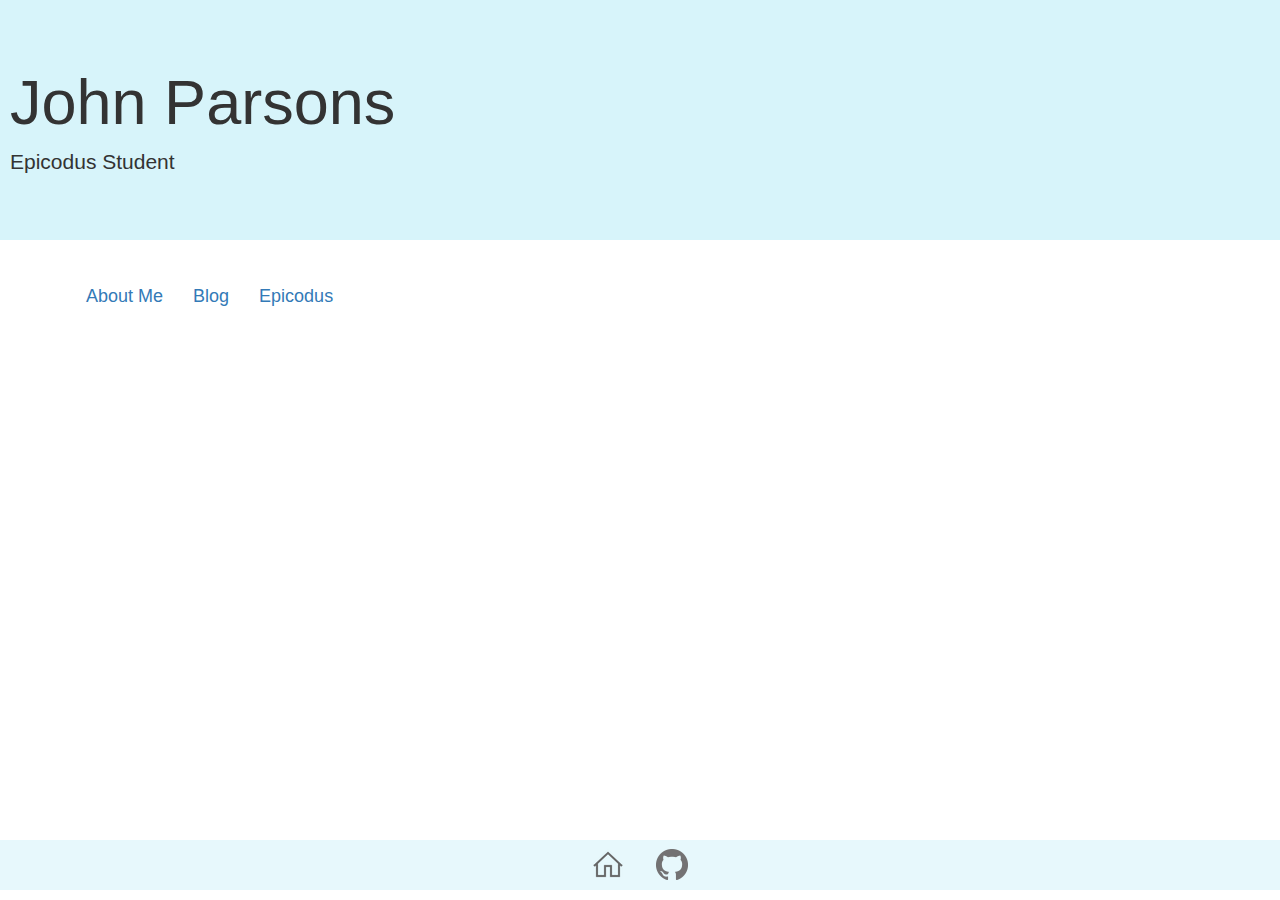
==== aboutme.html @ 20329b37 "layout errors, adds content" ====
<!DOCTYPE html>
<html lang="en">

<head>
  <meta charset="utf-8">
  <title>John Michael, Web Developer</title>
  <link rel="stylesheet" href="css/bootstrap.css">
  <link rel="stylesheet" href="css/master.css">

</head>

<body>


  <!-- heading -->

    <div style="background:#d7f4fa !important" class="jumbotron">
      <h1 class="title">john parsons</h1>
      <p class="title">Epicodus Student</p>
    </div>

    <!-- footer -->
      <p class="footer"><a href="index.html"><img  src="img/PNG/home.png" alt="Home"></a><img src="img/PNG/blank.png"><a class="nohover" href="https://github.com/Johnmichaelparsons/"><img  src="img/PNG/GitHub-Mark-32px.png" alt="John Parsons' Github"></a> </p>





    <!-- content -->
      <div class="container">


        <!-- navheadbar -->
        <div class="headbar">
          <nav class="navbar navbar-toggleable-md navbar-light bg-faded">

            <a class="navbar-brand" href="aboutme.html">About Me</a>
            <a class="navbar-brand" href="Blog.html">Blog</a>
            <a class="navbar-brand" href="https://www.epicodus.com/">Epicodus</a>
          </nav>
        </div>
      </div>
</body>

</html>
---- css/master.css ----
* {
  font-size: 62.5% /*(16 * 62.5% = 10) Now 1.6em = 16px */
}

h1{
  text-transform: capitalize;

}


.title{
  margin-left: 10px;
}

a:hover {
  background-color: #d7f4fa;
}

a.nohover:hover {
  background: transparent;
}

.list {
  /*list-style-type: none;*/

  text-transform: capitalize;
  font-style: italic;
  font-size: 3em;
}
.listname {
  list-style-type: none;
  text-transform: capitalize;
  font-size: 3em;
}



.bodytext:first-letter {
  font-size: 200%;
  float: left;
  line-height: 1;
}

.bodytext {
  font-size: 3.2em;
}

.name {
  text-align: center;
  float: left;
  font-size: 16em;
}

.contactinfo {
  text-align: left;
  float: left;
  font-size: 50%
}

.footer {
  background-color: #d7f4fa;
  opacity: .6;
  padding: 1em;
  position: fixed;
  bottom: 0px;
  width: 100%;
  text-align: center;
  
}

.footerimg {
  max-width: .4em;
  height: auto;
  max-height: 10%;
  padding: 10em;
  margin: 10em;


}
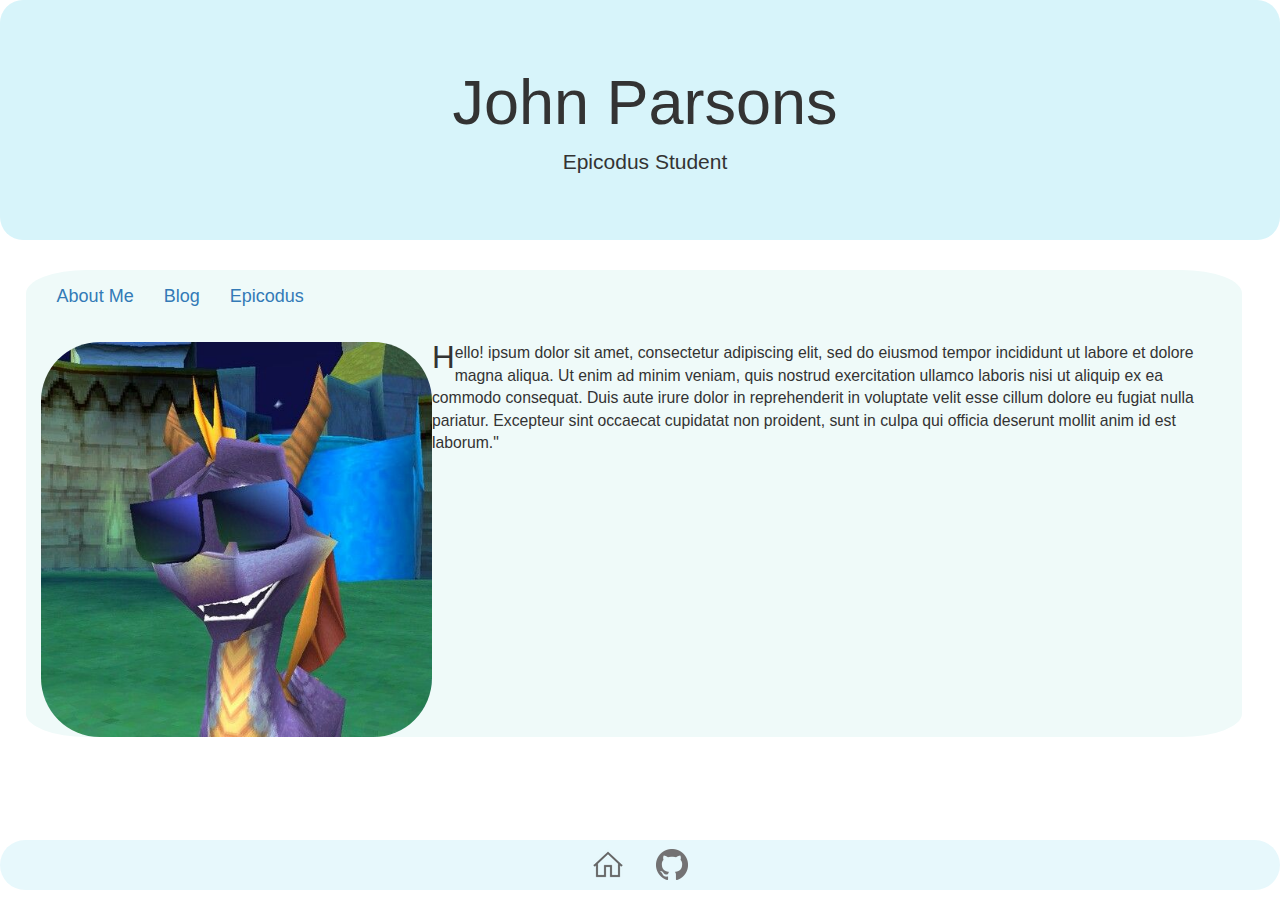
==== commit 755c7117: "Add selfie, make background pretty" ====
--- a/aboutme.html
+++ b/aboutme.html
@@ -6,6 +6,7 @@
   <title>John Michael, Web Developer</title>
   <link rel="stylesheet" href="css/bootstrap.css">
   <link rel="stylesheet" href="css/master.css">
+  <link rel="stylesheet" href="css/aboutme.css">
 
 </head>
 
@@ -39,7 +40,21 @@
             <a class="navbar-brand" href="https://www.epicodus.com/">Epicodus</a>
           </nav>
         </div>
+
+      <img class="selfie "src="img/spyro.jpg" alt="pretty much me">
+      
+      <p class="bodytext"> Hello! ipsum dolor sit amet, consectetur adipiscing elit, sed do eiusmod tempor incididunt ut labore et dolore magna aliqua. Ut enim ad minim veniam, quis nostrud exercitation ullamco laboris nisi ut aliquip ex ea commodo consequat. Duis aute irure dolor
+      in reprehenderit in voluptate velit esse cillum dolore eu fugiat nulla pariatur. Excepteur sint occaecat cupidatat non proident, sunt in culpa qui officia deserunt mollit anim id est laborum." </p>
+
+
+
+
       </div>
+
+
+    <div class="footerspace"></div>
+
+
 </body>
 
 </html>
--- a/css/master.css
+++ b/css/master.css
@@ -2,14 +2,29 @@
   font-size: 62.5% /*(16 * 62.5% = 10) Now 1.6em = 16px */
 }
 
-h1{
+h1 {
   text-transform: capitalize;
 
+}
+
+.jumbotron{
+    border-radius: 23px;
+
+}
+
+.container {
+    background-color: rgb(239, 250, 249);
+    border-radius: 5%;
+    margin-left: 2%;
+    margin-right: 2%;
+    min-width: 95%;
 }
 
 
 .title{
   margin-left: 10px;
+  text-align: center;
+
 }
 
 a:hover {
@@ -42,7 +57,7 @@
 }
 
 .bodytext {
-  font-size: 3.2em;
+  font-size: 1.8em;
 }
 
 .name {
@@ -57,6 +72,13 @@
   font-size: 50%
 }
 
+.headerspace{
+  margin-top: 3em;
+}
+
+.footerspace{
+  margin-top: 10em;
+}
 .footer {
   background-color: #d7f4fa;
   opacity: .6;
@@ -65,7 +87,8 @@
   bottom: 0px;
   width: 100%;
   text-align: center;
-  
+  border-radius: 105px;
+
 }
 
 .footerimg {
@@ -74,6 +97,4 @@
   max-height: 10%;
   padding: 10em;
   margin: 10em;
-
-
 }
--- a/css/aboutme.css
+++ b/css/aboutme.css
@@ -0,0 +1,6 @@
+.selfie{
+  border-radius: 15%;
+  float: left;
+  height: 33%;
+  width: 33%;
+}
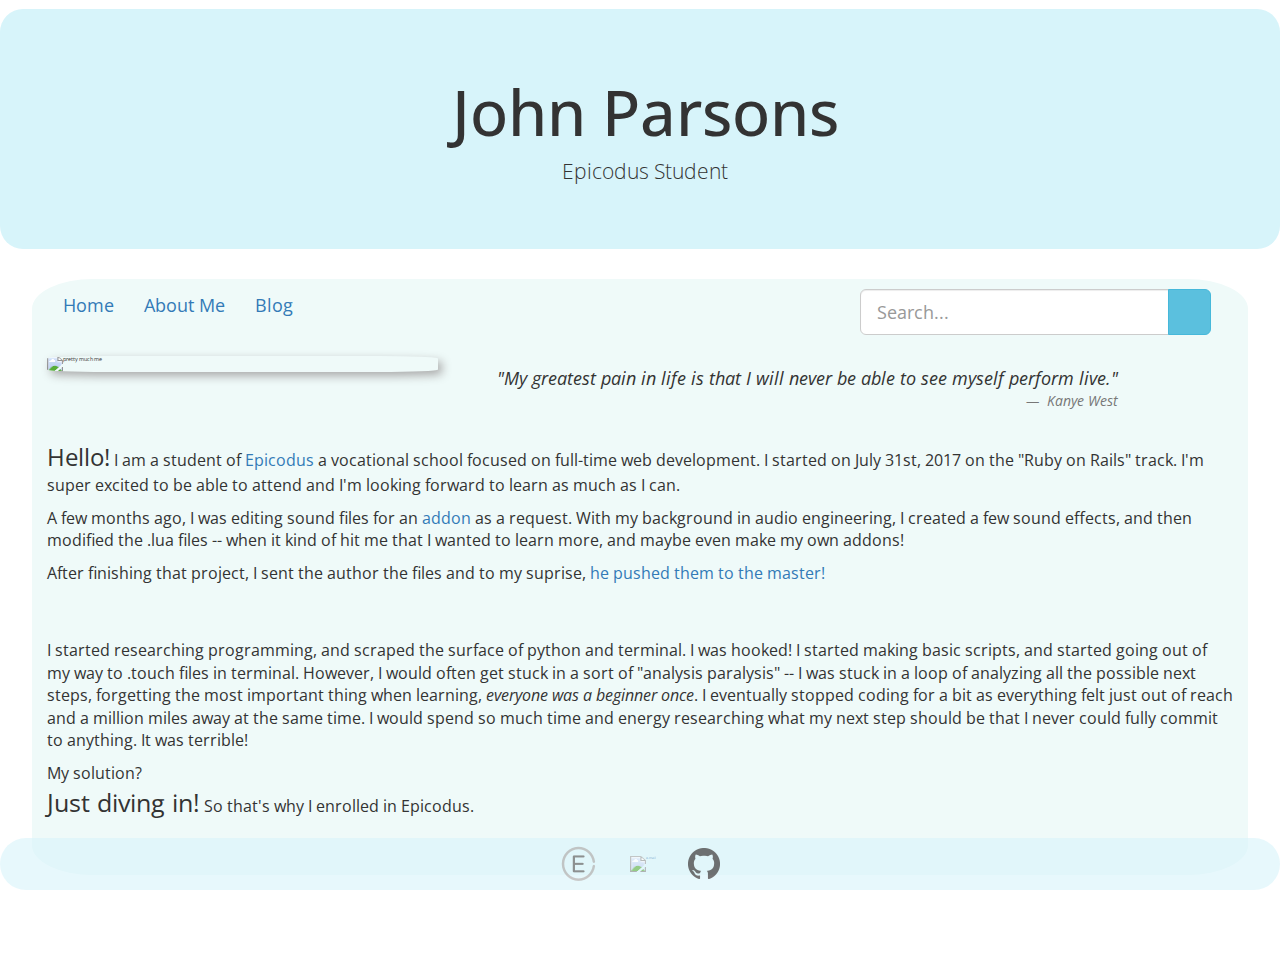
==== commit b916d1c4: "Add search bar, fixes etc." ====
--- a/aboutme.html
+++ b/aboutme.html
@@ -7,52 +7,87 @@
   <link rel="stylesheet" href="css/bootstrap.css">
   <link rel="stylesheet" href="css/master.css">
   <link rel="stylesheet" href="css/aboutme.css">
+  <link rel="icon" href="img/media/icon.ico">
+  <link href='http://fonts.googleapis.com/css?family=Open+Sans' rel='stylesheet'  type='text/css'>
+
 
 </head>
 
 <body>
 
+    <div class="headerspace"></div>
+
 
   <!-- heading -->
 
-    <div style="background:#d7f4fa !important" class="jumbotron">
-      <h1 class="title">john parsons</h1>
-      <p class="title">Epicodus Student</p>
-    </div>
+  <div style="background:#d7f4fa !important" class="jumbotron">
+    <h1 class="title">john parsons</h1>
+    <p class="title">Epicodus Student</p>
+  </div>
 
-    <!-- footer -->
-      <p class="footer"><a href="index.html"><img  src="img/PNG/home.png" alt="Home"></a><img src="img/PNG/blank.png"><a class="nohover" href="https://github.com/Johnmichaelparsons/"><img  src="img/PNG/GitHub-Mark-32px.png" alt="John Parsons' Github"></a> </p>
+  <!-- footer -->
+  <p class="footer"><a href="https://www.epicodus.com/"><img src="img/PNG/favicon.png" alt="epicodus"></a> <img src="img/PNG/blank.png"><a href="mailto:john.parsons85210@gmail.com"><img  src="img/PNG/email.png" alt="e-mail"></a><img src="img/PNG/blank.png"><a class="nohover"
+      href="https://github.com/Johnmichaelparsons/"><img  src="img/PNG/GitHub-Mark-32px.png" alt="John Parsons' Github"></a>
+  </p>
 
 
 
 
-
-    <!-- content -->
-      <div class="container">
+  <!-- content -->
+  <div class="container aboutme">
 
 
-        <!-- navheadbar -->
-        <div class="headbar">
-          <nav class="navbar navbar-toggleable-md navbar-light bg-faded">
+    <!-- navheadbar -->
+    <div class="headbar">
+      <nav class="navbar navbar-toggleable-md navbar-light bg-faded">
 
-            <a class="navbar-brand" href="aboutme.html">About Me</a>
-            <a class="navbar-brand" href="Blog.html">Blog</a>
-            <a class="navbar-brand" href="https://www.epicodus.com/">Epicodus</a>
-          </nav>
-        </div>
+        <a class="navbar-brand topleftcorner" href="index.html">Home</a>
+        <a class="navbar-brand" href="aboutme.html">About Me</a>
+        <a class="navbar-brand" href="blog.html">Blog</a>
+        <div class=search>
+                    <div class="input-group col-md-12">
+                        <input type="text" class="form-control input-lg" placeholder="Search..." />
+                        <span class="input-group-btn">
+                            <button class="btn btn-info btn-lg " type="button">
+                                <i class="glyphicon glyphicon-search"></i>
+                            </button>
+                        </span>
+                    </div>
+                </div>
+      </nav>
+    </div>
 
-      <img class="selfie "src="img/spyro.jpg" alt="pretty much me">
-      
-      <p class="bodytext"> Hello! ipsum dolor sit amet, consectetur adipiscing elit, sed do eiusmod tempor incididunt ut labore et dolore magna aliqua. Ut enim ad minim veniam, quis nostrud exercitation ullamco laboris nisi ut aliquip ex ea commodo consequat. Duis aute irure dolor
-      in reprehenderit in voluptate velit esse cillum dolore eu fugiat nulla pariatur. Excepteur sint occaecat cupidatat non proident, sunt in culpa qui officia deserunt mollit anim id est laborum." </p>
+    <img class="selfie " src="img/media/spyro.jpg" alt="pretty much me">
+
+    <blockquote class="blockquote">
+      "My greatest pain in life is that I will never be able to see myself perform live."
+      <footer class="blockquote-footer"> Kanye West
+    </blockquote>
+
+    <p class="bodytext"> <span class="bigword">Hello!</span> I am a student of <a href="https://www.epicodus.com/"><em class="namedrop">Epicodus</em></a> a vocational school focused on full-time web development. I started on July 31st, 2017 on the "Ruby on Rails" track. I'm
+      super excited to be able to attend and I'm looking forward to learn as much as I can.</p>
+
+    <div class="headerspace"></div>
+    <p class="bodytext">A few months ago, I was editing sound files for an <a href="https://github.com/Geigerkind/ModifiedPowerAuras"><em class="namedrop">addon</em></a> as a request. With my background in audio engineering, I created a few sound effects, and then modified the .lua files -- when it kind of hit me that I wanted to learn more, and maybe even make my own addons!</p>
+
+    <p class="bodytext">After finishing that project, I sent the author the files and to my suprise, <a href="https://github.com/Geigerkind/ModifiedPowerAuras/commit/aeb5db33e6cc752c3cf4bd674817a6a72ddf6593#diff-d7bf4cee8cb65dfc7418a3f5f780d5db"><em class="namedrop">he pushed them to the master!</em></a></p>
+
+      <div class="footerspace"></div>
+
+    <p class="bodytext">I started researching programming, and scraped the surface of python and terminal. I was hooked! I started making basic scripts, and started going out of my way to .touch files in terminal. However, I would often get stuck in a sort of "analysis paralysis" -- I was stuck in a loop of analyzing all the possible next steps, forgetting the most important thing when learning, <span class="italic">everyone was a beginner once</span>. I eventually stopped coding for a bit as everything felt just out of reach and a million miles away at the same time. I would spend so much time and energy researching what my next step should be that I never could fully commit to anything. It was terrible!</p>
+
+    <p class="bodytext">My solution?
+<br>
+
+       <em class="namedrop">Just diving in!</em> So that's why I enrolled in Epicodus.</p>
+
+         <div class="footerspace"></div>
 
 
+  </div>
 
 
-      </div>
-
-
-    <div class="footerspace"></div>
+  <div class="footerspace"></div>
 
 
 </body>
--- a/css/master.css
+++ b/css/master.css
@@ -1,34 +1,53 @@
 * {
-  font-size: 62.5% /*(16 * 62.5% = 10) Now 1.6em = 16px */
+  font-size: 62.5%/*(16 * 62.5% = 10) Now 1.6em = 16px */
+}
+
+body {
+  font-family: 'Open Sans', sans-serif;
 }
 
 h1 {
   text-transform: capitalize;
-
 }
 
-.jumbotron{
-    border-radius: 23px;
+.namedrop {
+  font-size: 1em;
+  font-style: italic;
+}
 
+strong.obvious {
+  font-size: 1em;
+  font-weight: bold;
+  text-decoration: underline;
+}
+
+.jumbotron {
+  border-radius: 23px;
 }
 
 .container {
-    background-color: rgb(239, 250, 249);
-    border-radius: 5%;
-    margin-left: 2%;
-    margin-right: 2%;
-    min-width: 95%;
+  background-color: rgb(239, 250, 249);
+  border-radius: 5%;
+  margin-left: 2.5%;
+  margin-right: 2.5%;
+  min-width: 95%;
 }
 
-
-.title{
+.title {
   margin-left: 10px;
   text-align: center;
+}
 
+a:link {
+  text-decoration: none;
 }
 
 a:hover {
   background-color: #d7f4fa;
+}
+
+a.topleftcorner:hover {
+  border-top-left-radius: 25%;
 }
 
 a.nohover:hover {
@@ -36,25 +55,37 @@
 }
 
 .list {
-  /*list-style-type: none;*/
-
+  list-style-type: none;
+  text-align: center;
   text-transform: capitalize;
   font-style: italic;
-  font-size: 3em;
+  font-size: 5em;
+
 }
+
 .listname {
+  text-align: center;
   list-style-type: none;
   text-transform: capitalize;
-  font-size: 3em;
+  font-size: 7em;
+
 }
 
+.search{
+  padding-left: 380em;
+  padding-right: 10em;
+  padding-top: 4em;
+  min-width: 200e;
+  height: auto;
+  width: auto;
 
+}
 
-.bodytext:first-letter {
+/*.bodytext:first-letter {
   font-size: 200%;
   float: left;
   line-height: 1;
-}
+} Decided against*/
 
 .bodytext {
   font-size: 1.8em;
@@ -72,13 +103,14 @@
   font-size: 50%
 }
 
-.headerspace{
-  margin-top: 3em;
+.headerspace {
+  margin-top: 1em;
 }
 
-.footerspace{
+.footerspace {
   margin-top: 10em;
 }
+
 .footer {
   background-color: #d7f4fa;
   opacity: .6;
@@ -88,7 +120,6 @@
   width: 100%;
   text-align: center;
   border-radius: 105px;
-
 }
 
 .footerimg {
--- a/css/aboutme.css
+++ b/css/aboutme.css
@@ -1,6 +1,37 @@
-.selfie{
+body {
+  font-family: 'Open Sans', sans-serif;
+}
+
+.selfie {
   border-radius: 15%;
   float: left;
   height: 33%;
   width: 33%;
+  box-shadow: 4px 4px 10px #aaa;
+  margin-right: 1.8%;
+  margin-bottom: 1.3%;
 }
+
+.namedrop {
+  font-size: 1.6em;
+  font-style: normal;
+}
+
+.blockquote {
+  text-align: right;
+  font-style: italic;
+  margin-right: 8%;
+}
+
+.bigword {
+  font-size: 150%;
+}
+
+blockquote {
+  border-left: none;
+}
+
+.italic {
+  font-style: italic;
+  font-size: 1em;
+}
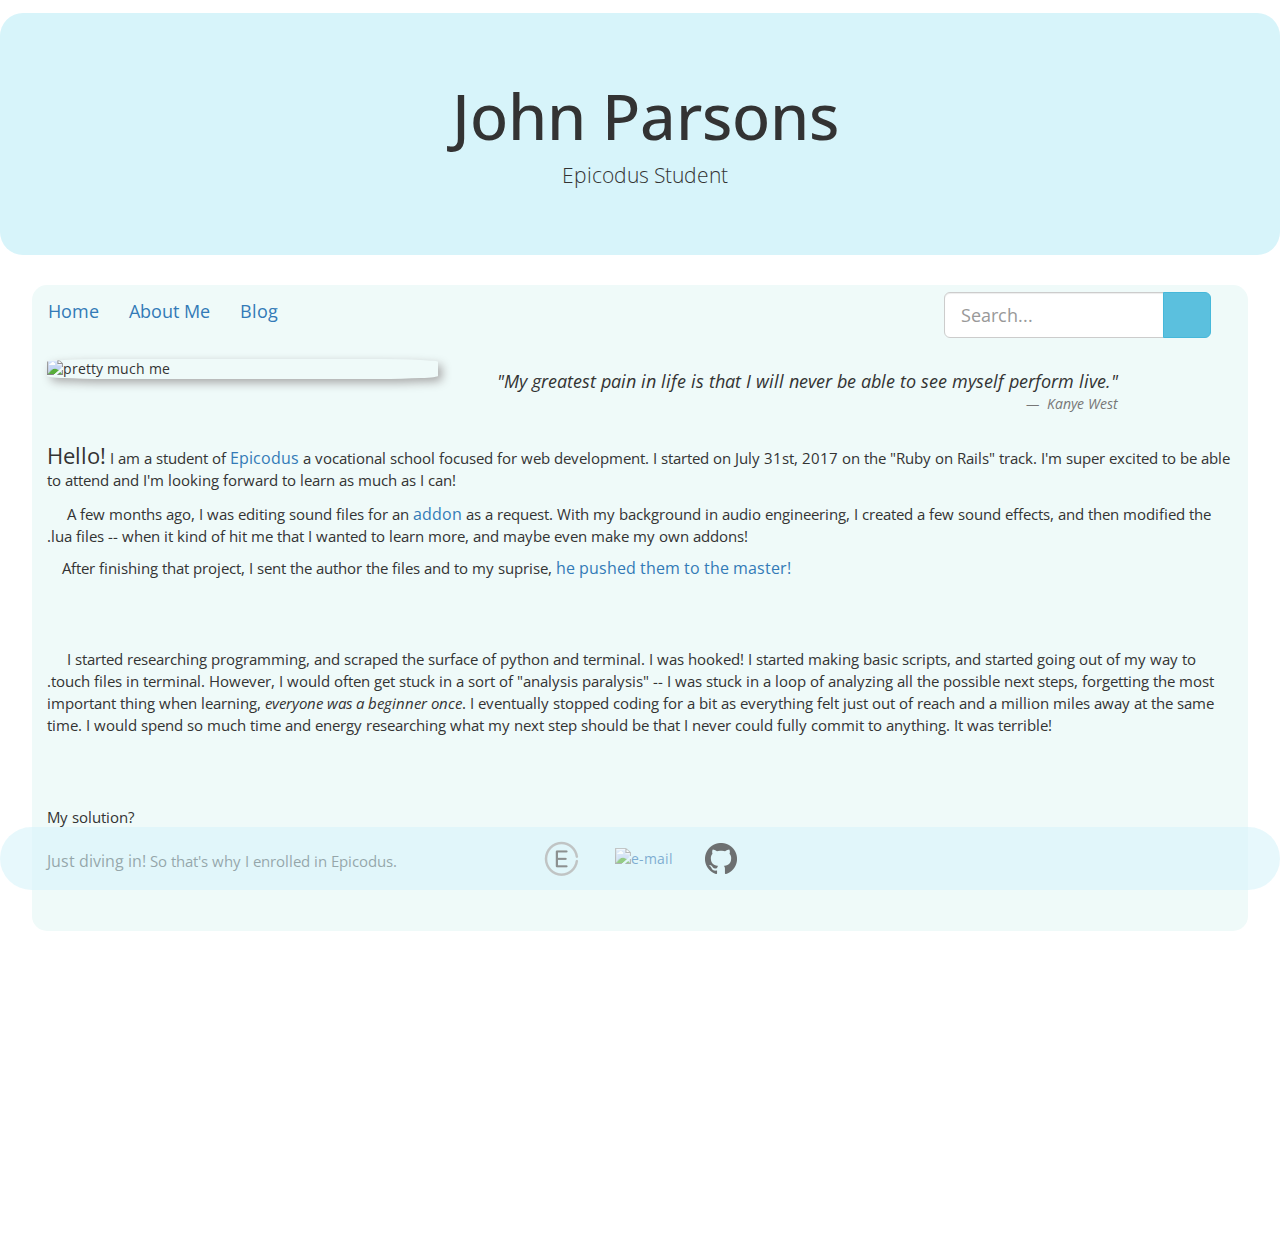
==== commit 5223e5c8: "fixes opening page, adds portfolio elements" ====
--- a/aboutme.html
+++ b/aboutme.html
@@ -8,14 +8,14 @@
   <link rel="stylesheet" href="css/master.css">
   <link rel="stylesheet" href="css/aboutme.css">
   <link rel="icon" href="img/media/icon.ico">
-  <link href='http://fonts.googleapis.com/css?family=Open+Sans' rel='stylesheet'  type='text/css'>
+  <link href='http://fonts.googleapis.com/css?family=Open+Sans' rel='stylesheet' type='text/css'>
 
 
 </head>
 
 <body>
 
-    <div class="headerspace"></div>
+  <div class="headerspace"></div>
 
 
   <!-- heading -->
@@ -34,60 +34,81 @@
 
 
   <!-- content -->
-  <div class="container aboutme">
+  <div class="container">
 
 
     <!-- navheadbar -->
-    <div class="headbar">
-      <nav class="navbar navbar-toggleable-md navbar-light bg-faded">
+    <div class="row">
+      <div class="headbar">
+        <nav class="navbar navbar-toggleable-md navbar-light bg-faded">
 
-        <a class="navbar-brand topleftcorner" href="index.html">Home</a>
-        <a class="navbar-brand" href="aboutme.html">About Me</a>
-        <a class="navbar-brand" href="blog.html">Blog</a>
-        <div class=search>
-                    <div class="input-group col-md-12">
-                        <input type="text" class="form-control input-lg" placeholder="Search..." />
-                        <span class="input-group-btn">
+          <a class="navbar-brand topleftcorner" href="index.html">Home</a>
+          <a class="navbar-brand" href="aboutme.html">About Me</a>
+          <a class="navbar-brand" href="blog.html">Blog</a>
+
+          <!-- Searchbar -->
+          <div class="search">
+            <div class="input-group col-md-12">
+              <input type="text" class="form-control input-lg" placeholder="Search..." />
+              <span class="input-group-btn">
                             <button class="btn btn-info btn-lg " type="button">
                                 <i class="glyphicon glyphicon-search"></i>
                             </button>
                         </span>
-                    </div>
-                </div>
-      </nav>
+            </div>
+          </div>
+        </nav>
+
+
+      </div>
     </div>
 
+
     <img class="selfie " src="img/media/spyro.jpg" alt="pretty much me">
+
+
 
     <blockquote class="blockquote">
       "My greatest pain in life is that I will never be able to see myself perform live."
       <footer class="blockquote-footer"> Kanye West
     </blockquote>
 
-    <p class="bodytext"> <span class="bigword">Hello!</span> I am a student of <a href="https://www.epicodus.com/"><em class="namedrop">Epicodus</em></a> a vocational school focused on full-time web development. I started on July 31st, 2017 on the "Ruby on Rails" track. I'm
-      super excited to be able to attend and I'm looking forward to learn as much as I can.</p>
+    <!--begin verbose background -->
 
-    <div class="headerspace"></div>
-    <p class="bodytext">A few months ago, I was editing sound files for an <a href="https://github.com/Geigerkind/ModifiedPowerAuras"><em class="namedrop">addon</em></a> as a request. With my background in audio engineering, I created a few sound effects, and then modified the .lua files -- when it kind of hit me that I wanted to learn more, and maybe even make my own addons!</p>
+    <div>
+      <p class="bodytext"> <span class="bigword">Hello!</span> I am a student of <a href="https://www.epicodus.com/"><em class="namedrop">Epicodus</em></a> a vocational school focused for web development. I started on July 31st, 2017 on the "Ruby on Rails" track. I'm super
+        excited to be able to attend and I'm looking forward to learn as much as I can!</p>
 
-    <p class="bodytext">After finishing that project, I sent the author the files and to my suprise, <a href="https://github.com/Geigerkind/ModifiedPowerAuras/commit/aeb5db33e6cc752c3cf4bd674817a6a72ddf6593#diff-d7bf4cee8cb65dfc7418a3f5f780d5db"><em class="namedrop">he pushed them to the master!</em></a></p>
+      <div class="headerspace"></div>
+      <p class="bodytext indent">A few months ago, I was editing sound files for an <a href="https://github.com/Geigerkind/ModifiedPowerAuras"><em class="namedrop">addon</em></a> as a request. With my background in audio engineering, I created a few sound effects, and then modified
+        the .lua files -- when it kind of hit me that I wanted to learn more, and maybe even make my own addons!</p>
 
-      <div class="footerspace"></div>
+      <p class="bodytext indentsmall">After finishing that project, I sent the author the files and to my suprise, <a href="https://github.com/Geigerkind/ModifiedPowerAuras/releases/tag/b28"><em class="namedrop">he pushed them to the master!</em></a></p>
 
-    <p class="bodytext">I started researching programming, and scraped the surface of python and terminal. I was hooked! I started making basic scripts, and started going out of my way to .touch files in terminal. However, I would often get stuck in a sort of "analysis paralysis" -- I was stuck in a loop of analyzing all the possible next steps, forgetting the most important thing when learning, <span class="italic">everyone was a beginner once</span>. I eventually stopped coding for a bit as everything felt just out of reach and a million miles away at the same time. I would spend so much time and energy researching what my next step should be that I never could fully commit to anything. It was terrible!</p>
+      <div class="textbreak"></div>
 
-    <p class="bodytext">My solution?
-<br>
+      <p class="bodytext indent"> I started researching programming, and scraped the surface of python and terminal. I was hooked! I started making basic scripts, and started going out of my way to .touch files in terminal. However, I would often get stuck in a sort of "analysis
+        paralysis" -- I was stuck in a loop of analyzing all the possible next steps, forgetting the most important thing when learning, <span class="italic">everyone was a beginner once</span>. I eventually stopped coding for a bit as everything felt
+        just out of reach and a million miles away at the same time. I would spend so much time and energy researching what my next step should be that I never could fully commit to anything. It was terrible!</p>
 
-       <em class="namedrop">Just diving in!</em> So that's why I enrolled in Epicodus.</p>
+      <div class="textbreak"></div>
+      <p class="bodytext">My solution?
+        <br>
+        <br>
+        <em class="namedrop">Just diving in!</em> So that's why I enrolled in Epicodus.</p>
+    </div>
 
-         <div class="footerspace"></div>
+    <!--end verbose background -->
+
+    <div class="footerspace"></div>
 
 
   </div>
 
+  <div class="textbreak"></div>
+  <div class="footerspace"></div>
+  <div class="footerspace2"></div>
 
-  <div class="footerspace"></div>
 
 
 </body>
--- a/css/master.css
+++ b/css/master.css
@@ -1,18 +1,17 @@
-* {
-  font-size: 62.5%/*(16 * 62.5% = 10) Now 1.6em = 16px */
-}
-
 body {
   font-family: 'Open Sans', sans-serif;
 }
 
-h1 {
-  text-transform: capitalize;
+.indent {
+  text-indent: 20px;
 }
 
-.namedrop {
-  font-size: 1em;
-  font-style: italic;
+.indentsmall {
+  text-indent: 15px;
+}
+
+h1, h2, h3, h4 {
+  text-transform: capitalize;
 }
 
 strong.obvious {
@@ -27,7 +26,7 @@
 
 .container {
   background-color: rgb(239, 250, 249);
-  border-radius: 5%;
+  border-radius: 15px;
   margin-left: 2.5%;
   margin-right: 2.5%;
   min-width: 95%;
@@ -54,32 +53,14 @@
   background: transparent;
 }
 
-.list {
-  list-style-type: none;
-  text-align: center;
-  text-transform: capitalize;
-  font-style: italic;
-  font-size: 5em;
-
+.search {
+  padding-left: 75%;
+  padding-right: 3%;
+  padding-top: .5%;
+  height: auto;
+  width: auto;
 }
 
-.listname {
-  text-align: center;
-  list-style-type: none;
-  text-transform: capitalize;
-  font-size: 7em;
-
-}
-
-.search{
-  padding-left: 380em;
-  padding-right: 10em;
-  padding-top: 4em;
-  min-width: 200e;
-  height: auto;
-  width: auto;
-
-}
 
 /*.bodytext:first-letter {
   font-size: 200%;
@@ -88,7 +69,7 @@
 } Decided against*/
 
 .bodytext {
-  font-size: 1.8em;
+  font-size: 105%;
 }
 
 .name {
@@ -104,11 +85,16 @@
 }
 
 .headerspace {
-  margin-top: 1em;
+  margin-top: 1%;
 }
 
 .footerspace {
-  margin-top: 10em;
+  margin-top: 5%;
+}
+
+.footerspace2 {
+  margin-top: 15%;
+  padding-top: 5%;
 }
 
 .footer {
--- a/css/aboutme.css
+++ b/css/aboutme.css
@@ -1,5 +1,9 @@
 body {
   font-family: 'Open Sans', sans-serif;
+}
+
+p {
+  line-height: 150%;
 }
 
 .selfie {
@@ -13,8 +17,12 @@
 }
 
 .namedrop {
-  font-size: 1.6em;
+  font-size: 110%;
   font-style: normal;
+}
+
+.textbreak {
+  padding-top: 5%;
 }
 
 .blockquote {
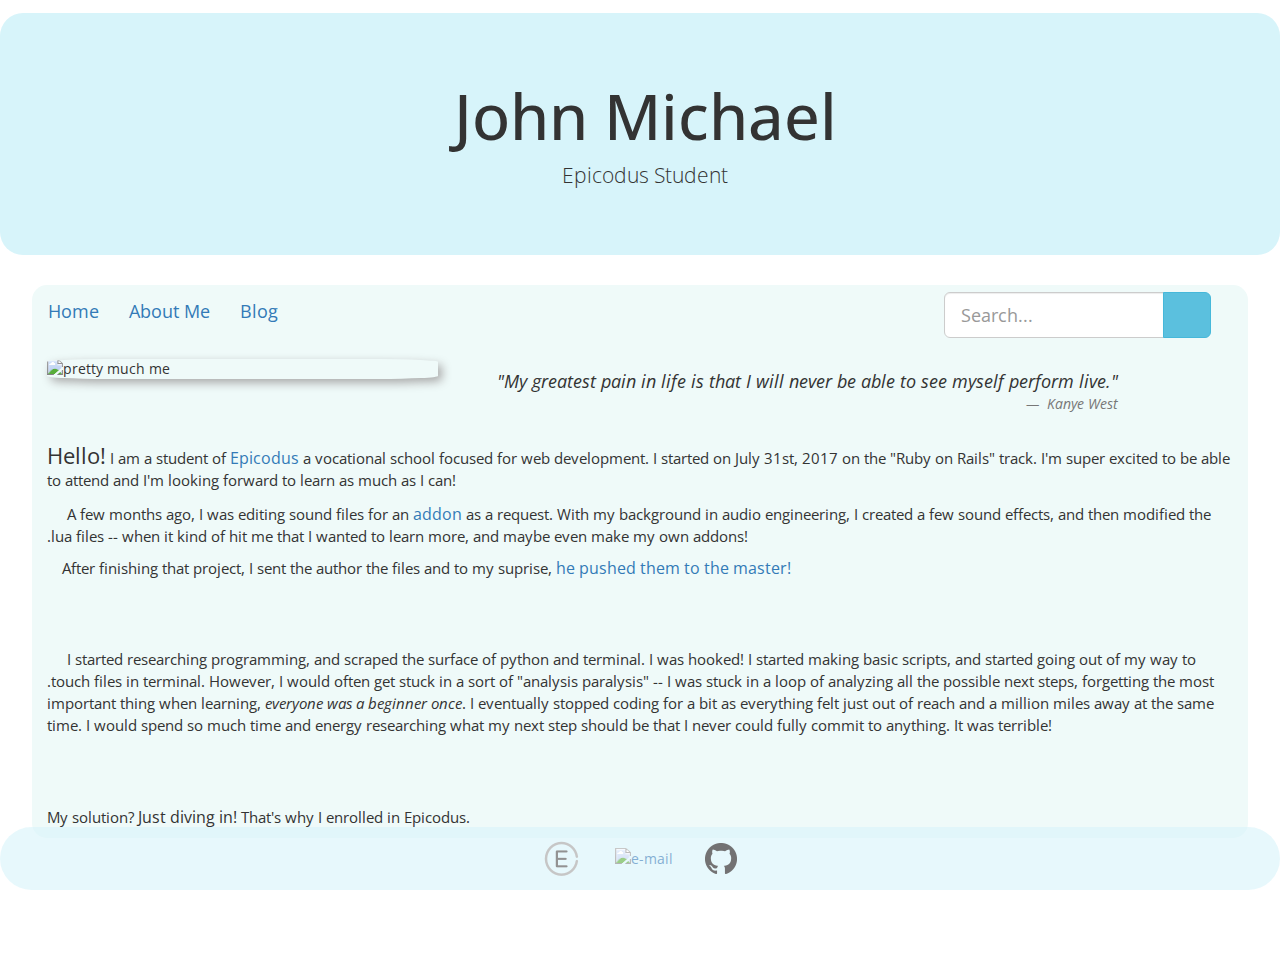
==== commit 08b4da3a: "consolidate .css files" ====
--- a/aboutme.html
+++ b/aboutme.html
@@ -6,7 +6,6 @@
   <title>John Michael, Web Developer</title>
   <link rel="stylesheet" href="css/bootstrap.css">
   <link rel="stylesheet" href="css/master.css">
-  <link rel="stylesheet" href="css/aboutme.css">
   <link rel="icon" href="img/media/icon.ico">
   <link href='http://fonts.googleapis.com/css?family=Open+Sans' rel='stylesheet' type='text/css'>
 
@@ -21,7 +20,7 @@
   <!-- heading -->
 
   <div style="background:#d7f4fa !important" class="jumbotron">
-    <h1 class="title">john parsons</h1>
+    <h1 class="title">john michael</h1>
     <p class="title">Epicodus Student</p>
   </div>
 
@@ -50,11 +49,11 @@
           <div class="search">
             <div class="input-group col-md-12">
               <input type="text" class="form-control input-lg" placeholder="Search..." />
-              <span class="input-group-btn">
+              <div class="input-group-btn">
                             <button class="btn btn-info btn-lg " type="button">
                                 <i class="glyphicon glyphicon-search"></i>
                             </button>
-                        </span>
+                        </div>
             </div>
           </div>
         </nav>
@@ -72,6 +71,10 @@
       "My greatest pain in life is that I will never be able to see myself perform live."
       <footer class="blockquote-footer"> Kanye West
     </blockquote>
+
+    <!-- Note: I don't actually have the ego of Kanye West, the quote is an excuse for me to use a blockquote   -->
+
+
 
     <!--begin verbose background -->
 
@@ -92,24 +95,23 @@
         just out of reach and a million miles away at the same time. I would spend so much time and energy researching what my next step should be that I never could fully commit to anything. It was terrible!</p>
 
       <div class="textbreak"></div>
+      <div>
       <p class="bodytext">My solution?
-        <br>
-        <br>
-        <em class="namedrop">Just diving in!</em> So that's why I enrolled in Epicodus.</p>
+
+        <em class="namedrop">Just diving in!</em> That's why I enrolled in Epicodus.</p>
+      </div>
+
     </div>
 
     <!--end verbose background -->
 
-    <div class="footerspace"></div>
+
 
 
   </div>
 
-  <div class="textbreak"></div>
-  <div class="footerspace"></div>
-  <div class="footerspace2"></div>
 
-
+<div class="footerspace"></div>
 
 </body>
 
--- a/css/master.css
+++ b/css/master.css
@@ -1,28 +1,44 @@
+/*
+Week 1 Portfolio
+@johnmichaelparsons
+License: MIT License
+*/
+
+
+/* ========================= GENERAL TAGS ======================== */
+
+
 body {
   font-family: 'Open Sans', sans-serif;
 }
 
-.indent {
-  text-indent: 20px;
-}
-
-.indentsmall {
-  text-indent: 15px;
+blockquote {
+  border-left: none;
 }
 
 h1, h2, h3, h4 {
   text-transform: capitalize;
 }
 
-strong.obvious {
-  font-size: 1em;
-  font-weight: bold;
-  text-decoration: underline;
-}
-
-.jumbotron {
-  border-radius: 23px;
-}
+
+li {
+  font-style: italic;
+  line-height: 150%;
+}
+
+
+p {
+  line-height: 150%;
+}
+
+
+
+
+/* ========================= CLASSES ======================== */
+
+
+/* --- div --- */
+
 
 .container {
   background-color: rgb(239, 250, 249);
@@ -30,71 +46,6 @@
   margin-left: 2.5%;
   margin-right: 2.5%;
   min-width: 95%;
-}
-
-.title {
-  margin-left: 10px;
-  text-align: center;
-}
-
-a:link {
-  text-decoration: none;
-}
-
-a:hover {
-  background-color: #d7f4fa;
-}
-
-a.topleftcorner:hover {
-  border-top-left-radius: 25%;
-}
-
-a.nohover:hover {
-  background: transparent;
-}
-
-.search {
-  padding-left: 75%;
-  padding-right: 3%;
-  padding-top: .5%;
-  height: auto;
-  width: auto;
-}
-
-
-/*.bodytext:first-letter {
-  font-size: 200%;
-  float: left;
-  line-height: 1;
-} Decided against*/
-
-.bodytext {
-  font-size: 105%;
-}
-
-.name {
-  text-align: center;
-  float: left;
-  font-size: 16em;
-}
-
-.contactinfo {
-  text-align: left;
-  float: left;
-  font-size: 50%
-}
-
-.headerspace {
-  margin-top: 1%;
-}
-
-.footerspace {
-  margin-top: 5%;
-}
-
-.footerspace2 {
-  margin-top: 15%;
-  padding-top: 5%;
 }
 
 .footer {
@@ -108,6 +59,139 @@
   border-radius: 105px;
 }
 
+.jumbotron {
+  border-radius: 23px;
+}
+
+
+.search {
+  padding-left: 75%;
+  padding-right: 3%;
+  padding-top: .5%;
+  height: auto;
+  width: auto;
+}
+
+.website {
+  margin-bottom: 5%;
+  padding-top: 5%;
+  background-color: #d7f4fa;
+  max-width: 50%%;
+  border-radius: 15%;
+  box-shadow: 4px 4px 10px #aaa;
+}
+
+
+/*--------------*/
+
+
+
+/* --- list --- */
+
+
+.list1 {
+  list-style-type: none;
+}
+
+
+
+
+/*--------------*/
+
+
+
+
+
+
+/* --- font --- */
+
+
+.bodytext {
+  font-size: 105%;
+}
+
+
+.blockquote {
+  text-align: right;
+  font-style: italic;
+  margin-right: 8%;
+}
+
+.bigword {
+  font-size: 150%;
+}
+
+
+.description {
+  padding-top: 5%;
+  padding-bottom: 5%;
+  font-size: 120%;
+}
+
+
+.indent {
+  text-indent: 20px;
+}
+
+.indentsmall {
+  text-indent: 15px;
+}
+
+.italic {
+  font-style: italic;
+  font-size: 1em;
+}
+
+.namedrop {
+  font-size: 110%;
+  font-style: normal;
+}
+
+
+.snide {
+  font-family: 'Times New Roman';
+  font-weight: bold;
+  font-size: 170%;
+  text-align: center;
+  margin-top: 6.66%;
+}
+
+.snidesub {
+
+  font-size: 115%;
+  text-align: center;
+}
+
+.title {
+  margin-left: 10px;
+  text-align: center;
+}
+
+
+.webname {
+  text-transform: capitalize;
+  letter-spacing: 1px;
+}
+
+
+/*--------------*/
+
+
+
+
+
+
+/* --- image --- */
+
+.centerimage {
+  margin-top: 5%;
+  display: block;
+  margin-left: auto;
+  margin-right: auto;
+  max-width: 25%;
+  max-height: 25;
+}
+
 .footerimg {
   max-width: .4em;
   height: auto;
@@ -115,3 +199,60 @@
   padding: 10em;
   margin: 10em;
 }
+
+
+.imglink {
+  padding-left: 5%;
+  padding-right: 5%;
+  border-radius: 15%;
+  margin-left: 15%;
+  max-width: 50%;
+  max-height: 100%;
+  box-shadow: 4px 4px 10px #aaa;
+  background-color: rgb(239, 250, 249);
+}
+
+.selfie {
+  border-radius: 15%;
+  float: left;
+  height: 33%;
+  width: 33%;
+  box-shadow: 4px 4px 10px #aaa;
+  margin-right: 1.8%;
+  margin-bottom: 1.3%;
+}
+
+
+/*--------------*/
+
+
+
+
+
+
+/* --- spacing --- */
+
+.headerspace {
+  margin-top: 1%;
+}
+
+
+.footerspace {
+  padding-top: 5%;
+  padding-bottom: 5%;
+}
+
+.textbreak {
+  padding-top: 2.5%;
+  padding-bottom: 2.5%;
+}
+
+.webnamespace {
+  margin-left: 5%;
+  padding-left: 4px;
+  padding-bottom: 5%;
+
+}
+
+
+/*--------------*/
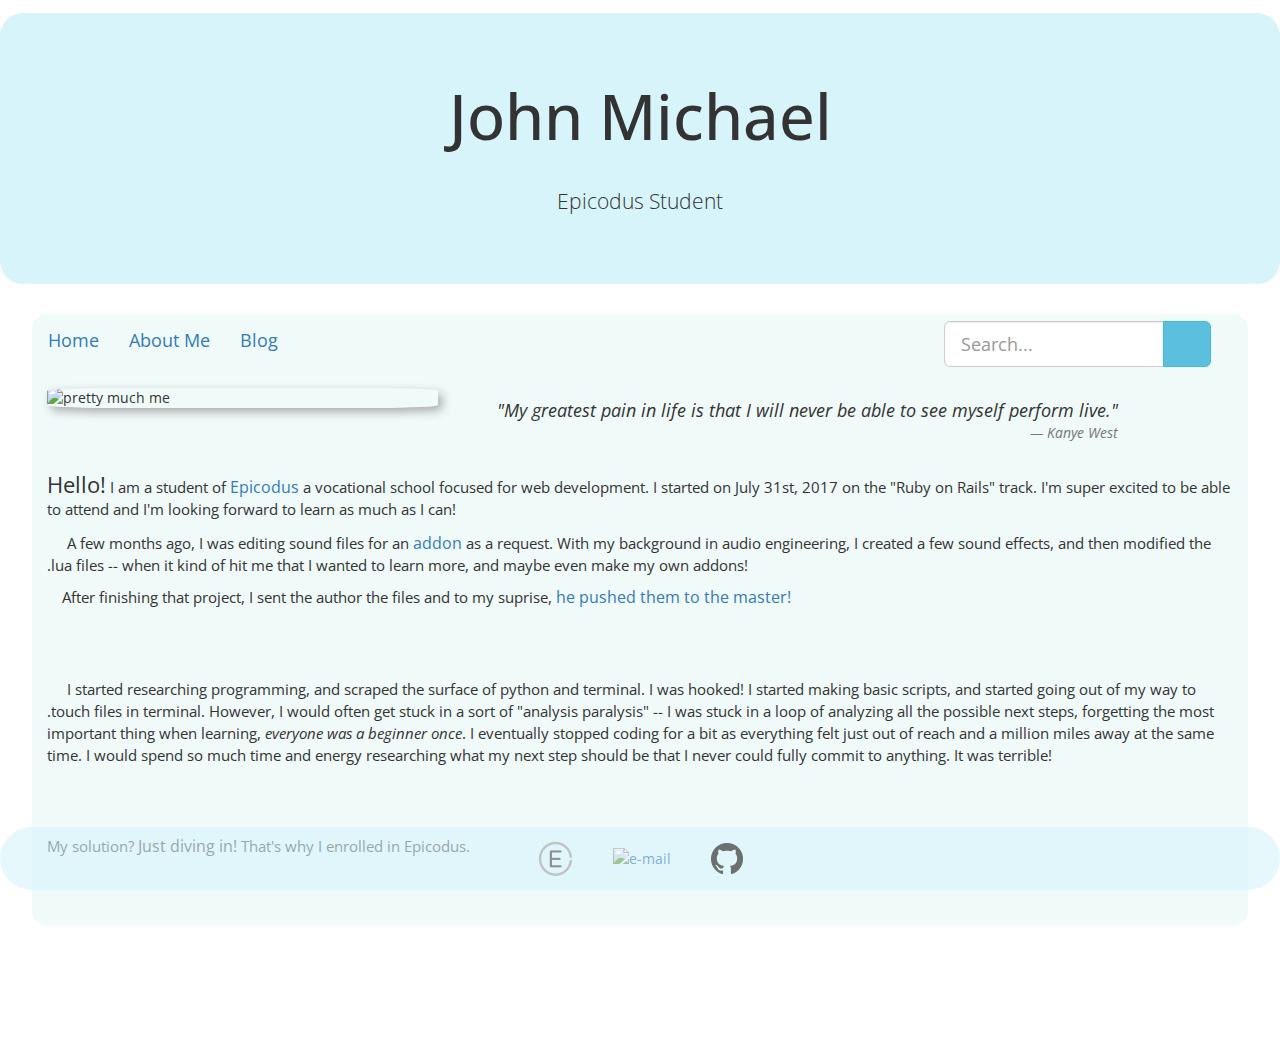
==== commit fb0295dd: "add textbreak in aboutme.html, reduce title padding by .5%" ====
--- a/aboutme.html
+++ b/aboutme.html
@@ -1,118 +1,63 @@
 <!DOCTYPE html>
 <html lang="en">
-
-<head>
-  <meta charset="utf-8">
-  <title>John Michael, Web Developer</title>
-  <link rel="stylesheet" href="css/bootstrap.css">
-  <link rel="stylesheet" href="css/master.css">
-  <link rel="icon" href="img/media/icon.ico">
-  <link href='http://fonts.googleapis.com/css?family=Open+Sans' rel='stylesheet' type='text/css'>
-
-
-</head>
-
-<body>
-
-  <div class="headerspace"></div>
-
-
-  <!-- heading -->
-
-  <div style="background:#d7f4fa !important" class="jumbotron">
-    <h1 class="title">john michael</h1>
-    <p class="title">Epicodus Student</p>
-  </div>
-
-  <!-- footer -->
-  <p class="footer"><a href="https://www.epicodus.com/"><img src="img/PNG/favicon.png" alt="epicodus"></a> <img src="img/PNG/blank.png"><a href="mailto:john.parsons85210@gmail.com"><img  src="img/PNG/email.png" alt="e-mail"></a><img src="img/PNG/blank.png"><a class="nohover"
-      href="https://github.com/Johnmichaelparsons/"><img  src="img/PNG/GitHub-Mark-32px.png" alt="John Parsons' Github"></a>
-  </p>
-
-
-
-
-  <!-- content -->
-  <div class="container">
-
-
-    <!-- navheadbar -->
-    <div class="row">
-      <div class="headbar">
-        <nav class="navbar navbar-toggleable-md navbar-light bg-faded">
-
-          <a class="navbar-brand topleftcorner" href="index.html">Home</a>
-          <a class="navbar-brand" href="aboutme.html">About Me</a>
-          <a class="navbar-brand" href="blog.html">Blog</a>
-
-          <!-- Searchbar -->
-          <div class="search">
-            <div class="input-group col-md-12">
-              <input type="text" class="form-control input-lg" placeholder="Search..." />
-              <div class="input-group-btn">
-                            <button class="btn btn-info btn-lg " type="button">
-                                <i class="glyphicon glyphicon-search"></i>
-                            </button>
-                        </div>
-            </div>
-          </div>
-        </nav>
-
-
-      </div>
+  <head>
+    <meta charset="utf-8">
+    <title>John Michael, Web Developer</title>
+    <link rel="stylesheet" href="css/bootstrap.css">
+    <link rel="stylesheet" href="css/master.css">
+    <link rel="icon" href="img/media/icon.ico">
+    <link href='http://fonts.googleapis.com/css?family=Open+Sans' rel='stylesheet' type='text/css'>
+  </head>
+  <body>
+    <div class="headerspace"></div><!-- heading -->
+    <div style="background:#d7f4fa !important" class="jumbotron">
+      <h1 class="titlejumbotron">john michael</h1>
+      <p class="title">Epicodus Student</p>
     </div>
-
-
-    <img class="selfie " src="img/media/spyro.jpg" alt="pretty much me">
-
-
-
-    <blockquote class="blockquote">
-      "My greatest pain in life is that I will never be able to see myself perform live."
-      <footer class="blockquote-footer"> Kanye West
-    </blockquote>
-
-    <!-- Note: I don't actually have the ego of Kanye West, the quote is an excuse for me to use a blockquote   -->
-
-
-
-    <!--begin verbose background -->
-
-    <div>
-      <p class="bodytext"> <span class="bigword">Hello!</span> I am a student of <a href="https://www.epicodus.com/"><em class="namedrop">Epicodus</em></a> a vocational school focused for web development. I started on July 31st, 2017 on the "Ruby on Rails" track. I'm super
-        excited to be able to attend and I'm looking forward to learn as much as I can!</p>
-
-      <div class="headerspace"></div>
-      <p class="bodytext indent">A few months ago, I was editing sound files for an <a href="https://github.com/Geigerkind/ModifiedPowerAuras"><em class="namedrop">addon</em></a> as a request. With my background in audio engineering, I created a few sound effects, and then modified
-        the .lua files -- when it kind of hit me that I wanted to learn more, and maybe even make my own addons!</p>
-
-      <p class="bodytext indentsmall">After finishing that project, I sent the author the files and to my suprise, <a href="https://github.com/Geigerkind/ModifiedPowerAuras/releases/tag/b28"><em class="namedrop">he pushed them to the master!</em></a></p>
-
+    <p class="footer">            <!-- footer -->
+      <a href="https://www.epicodus.com/"><img src="img/PNG/favicon.png" alt="epicodus"></a>
+      <img src="img/PNG/blank.png">
+      <a href="mailto:john.parsons85210@gmail.com"><img src="img/PNG/email.png" alt="e-mail"></a>
+      <img src="img/PNG/blank.png">
+      <a href="https://github.com/Johnmichaelparsons/"><img src="img/PNG/GitHub-Mark-32px.png" alt="John Parsons' Github"></a>
+    </p>
+    <div class="container">       <!-- content -->
+      <div class="row">           <!-- navheadbar -->
+        <div class="headbar">
+          <nav class="navbar navbar-toggleable-md navbar-light bg-faded">
+            <a class="navbar-brand topleftcorner" href="index.html">Home</a>
+            <a class="navbar-brand" href="aboutme.html">About Me</a>
+            <a class="navbar-brand" href="blog.html">Blog</a>
+            <div class="search">  <!-- Searchbar -->
+              <div class="input-group col-md-12">
+                <input type="text" class="form-control input-lg" placeholder="Search..." />
+                <div class="input-group-btn">
+                    <button class="btn btn-info btn-lg " type="button">
+                      <i class="glyphicon glyphicon-search"></i>
+                    </button>
+                </div>
+              </div>
+            </div>                <!-- end searchbar -->
+          </nav>
+        </div>
+      </div>                      <!--end navbar-->
+      <img class="selfie " src="img/media/spyro.jpg" alt="pretty much me">
+      <blockquote class="blockquote">"My greatest pain in life is that I will never be able to see myself perform live."
+        <footer class="blockquote-footer">Kanye West</footer>
+      </blockquote>             <!-- Note: I don't actually have the ego of Kanye West, the quote is an excuse for me to use a blockquote   -->
+      <div>                     <!--begin verbose background -->
+        <p class="bodytext"> <span class="bigword">Hello!</span> I am a student of <a href="https://www.epicodus.com/"><em class="namedrop">Epicodus</em></a> a vocational school focused for web development. I started on July 31st, 2017 on the "Ruby on Rails" track. I'm super
+          excited to be able to attend and I'm looking forward to learn as much as I can!</p>
+        <div class="headerspace"></div>
+        <p class="bodytext indent">A few months ago, I was editing sound files for an <a href="https://github.com/Geigerkind/ModifiedPowerAuras"><em class="namedrop">addon</em></a> as a request. With my background in audio engineering, I created a few sound effects, and then modified the .lua files -- when it kind of hit me that I wanted to learn more, and maybe even make my own addons!</p>
+        <p class="bodytext indentsmall">After finishing that project, I sent the author the files and to my suprise, <a href="https://github.com/Geigerkind/ModifiedPowerAuras/releases/tag/b28"><em class="namedrop">he pushed them to the master!</em></a></p>
+        <div class="textbreak"></div>
+        <p class="bodytext indent"> I started researching programming, and scraped the surface of python and terminal. I was hooked! I started making basic scripts, and started going out of my way to .touch files in terminal. However, I would often get stuck in a sort of "analysis paralysis" -- I was stuck in a loop of analyzing all the possible next steps, forgetting the most important thing when learning, <span class="italic">everyone was a beginner once</span>. I eventually stopped coding for a bit as everything felt just out of reach and a million miles away at the same time. I would spend so much time and energy researching what my next step should be that I never could fully commit to anything. It was terrible!</p>
+        <div class="textbreak"></div>
+        <div><p class="bodytext">My solution? <em class="namedrop">Just diving in!</em> That's why I enrolled in Epicodus.</p></div>
+      </div>                  <!--end verbose background -->
       <div class="textbreak"></div>
-
-      <p class="bodytext indent"> I started researching programming, and scraped the surface of python and terminal. I was hooked! I started making basic scripts, and started going out of my way to .touch files in terminal. However, I would often get stuck in a sort of "analysis
-        paralysis" -- I was stuck in a loop of analyzing all the possible next steps, forgetting the most important thing when learning, <span class="italic">everyone was a beginner once</span>. I eventually stopped coding for a bit as everything felt
-        just out of reach and a million miles away at the same time. I would spend so much time and energy researching what my next step should be that I never could fully commit to anything. It was terrible!</p>
-
-      <div class="textbreak"></div>
-      <div>
-      <p class="bodytext">My solution?
-
-        <em class="namedrop">Just diving in!</em> That's why I enrolled in Epicodus.</p>
-      </div>
-
-    </div>
-
-    <!--end verbose background -->
-
-
-
-
-  </div>
-
-
-<div class="footerspace"></div>
-
-</body>
-
+    </div>                    <!-- end content -->
+    <div class="footerspace"></div>
+  </body>
 </html>
--- a/css/master.css
+++ b/css/master.css
@@ -7,7 +7,6 @@
 
 /* ========================= GENERAL TAGS ======================== */
 
-
 body {
   font-family: 'Open Sans', sans-serif;
 }
@@ -19,26 +18,21 @@
 h1, h2, h3, h4 {
   text-transform: capitalize;
 }
-
 
 li {
   font-style: italic;
   line-height: 150%;
 }
 
-
 p {
   line-height: 150%;
 }
 
 
-
-
 /* ========================= CLASSES ======================== */
 
 
 /* --- div --- */
-
 
 .container {
   background-color: rgb(239, 250, 249);
@@ -63,7 +57,6 @@
   border-radius: 23px;
 }
 
-
 .search {
   padding-left: 75%;
   padding-right: 3%;
@@ -81,35 +74,24 @@
   box-shadow: 4px 4px 10px #aaa;
 }
 
-
-/*--------------*/
-
+/*--------------*/
 
 
 /* --- list --- */
 
-
-.list1 {
+.list1, .list2 {
   list-style-type: none;
 }
 
 
-
-
-/*--------------*/
-
-
-
-
+/*--------------*/
 
 
 /* --- font --- */
-
 
 .bodytext {
   font-size: 105%;
 }
-
 
 .blockquote {
   text-align: right;
@@ -121,14 +103,12 @@
   font-size: 150%;
 }
 
-
 .description {
   padding-top: 5%;
   padding-bottom: 5%;
   font-size: 120%;
 }
 
-
 .indent {
   text-indent: 20px;
 }
@@ -146,7 +126,6 @@
   font-size: 110%;
   font-style: normal;
 }
-
 
 .snide {
   font-family: 'Times New Roman';
@@ -157,28 +136,29 @@
 }
 
 .snidesub {
-
   font-size: 115%;
   text-align: center;
 }
 
 .title {
-  margin-left: 10px;
-  text-align: center;
-}
-
+  text-align: center;
+  margin-bottom: 4.5%;
+  border-radius: 1000px;
+  padding-top: .3%;
+  padding-bottom: .3%;
+}
+
+.titlejumbotron {
+  text-align: center;
+  margin-bottom: 2.5%;
+}
 
 .webname {
   text-transform: capitalize;
   letter-spacing: 1px;
 }
 
-
-/*--------------*/
-
-
-
-
+/*--------------*/
 
 
 /* --- image --- */
@@ -199,7 +179,6 @@
   padding: 10em;
   margin: 10em;
 }
-
 
 .imglink {
   padding-left: 5%;
@@ -222,20 +201,30 @@
   margin-bottom: 1.3%;
 }
 
-
-/*--------------*/
-
-
-
-
-
+/*--------------*/
+
+
+/* --- decoration --- */
+
+a:hover{
+  background-color: #d7f4fa;
+}
+
+a.topleftcorner:hover {
+  border-top-left-radius: 15px;
+}
+
+a:link {
+  text-decoration: none;
+}
+
+/*--------------*/
 
 /* --- spacing --- */
 
 .headerspace {
   margin-top: 1%;
 }
-
 
 .footerspace {
   padding-top: 5%;
@@ -251,8 +240,6 @@
   margin-left: 5%;
   padding-left: 4px;
   padding-bottom: 5%;
-
-}
-
-
-/*--------------*/
+}
+
+/*--------------*/
